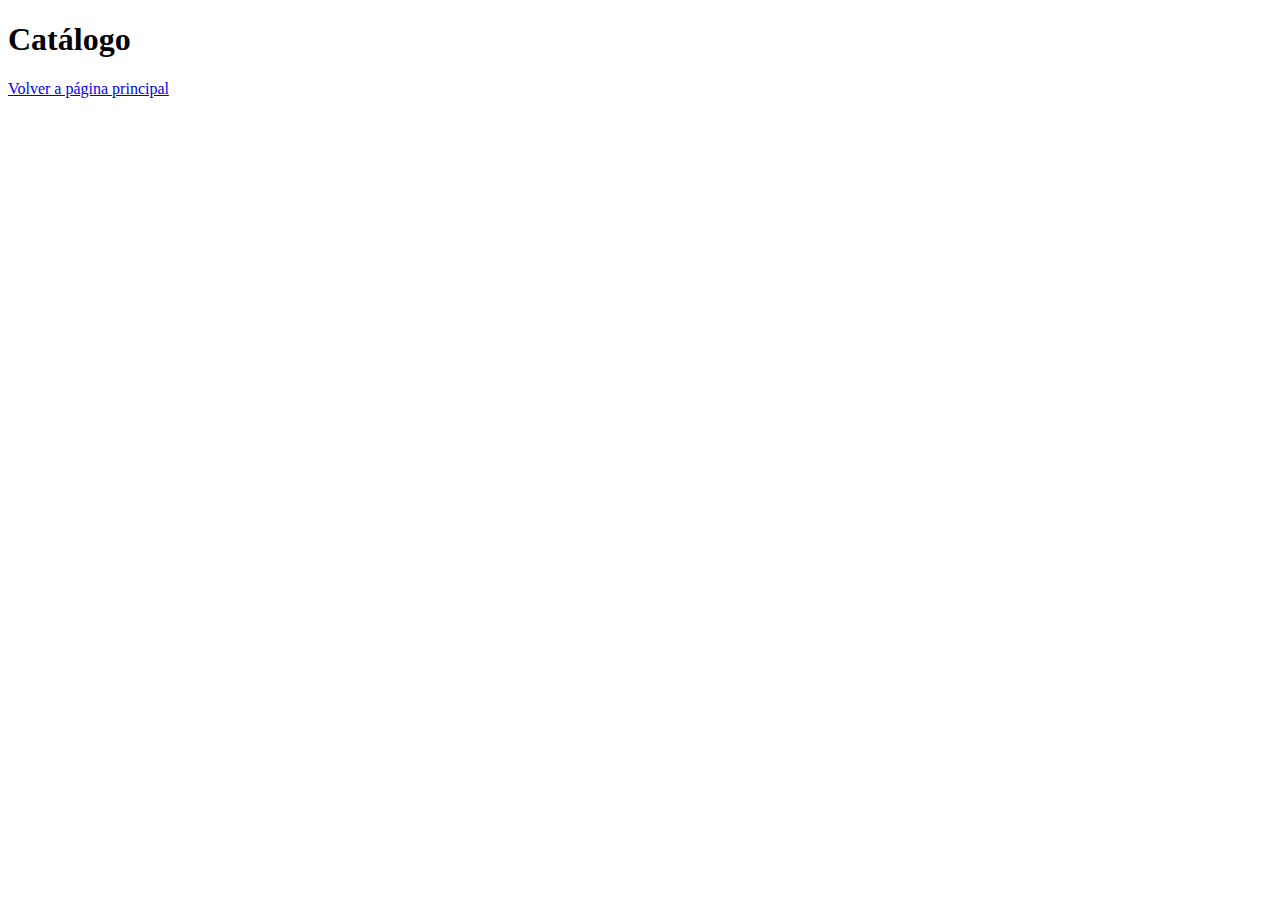
==== paginas/catalogo/catalogo.html @ 06f9dfde "Se ordeno el directorio" ====
<!DOCTYPE html>
<html lang="es">
<head>
    <meta charset="UTF-8">
    <meta http-equiv="X-UA-Compatible" content="IE=edge">
    <meta name="viewport" content="width=device-width, initial-scale=1.0">
    <title>Catálogo</title>
</head>
<body>
    <h1>Catálogo</h1>
    <a href="../../index.html" target="_top">Volver a página principal</a>
</body>
</html>
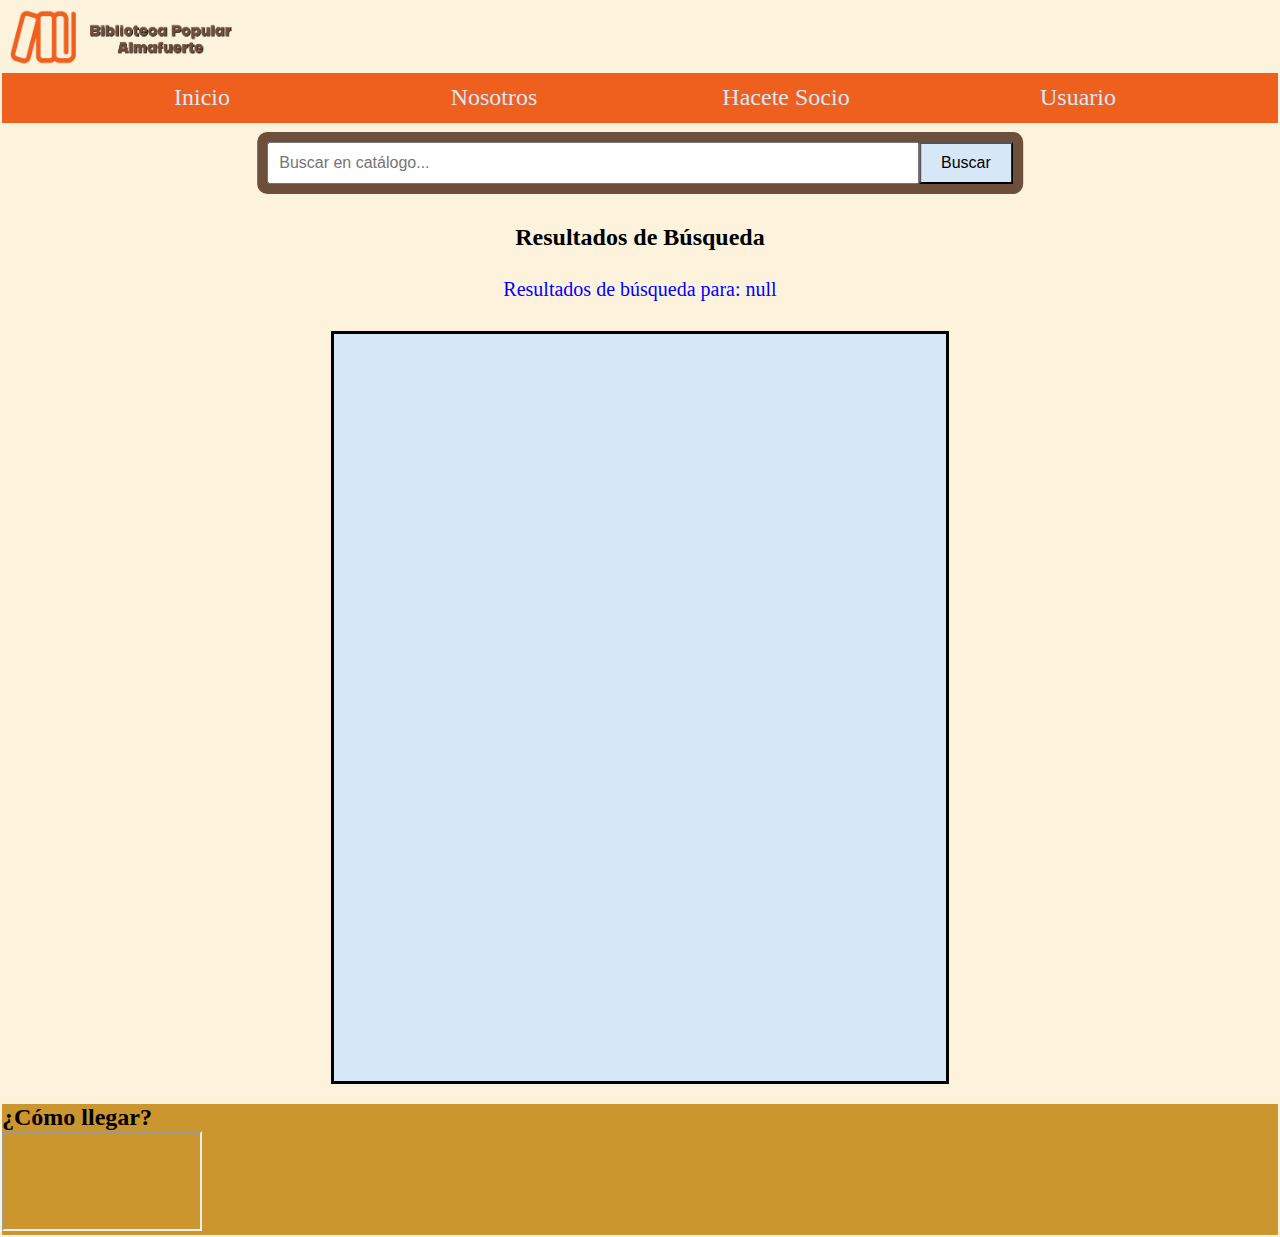
==== commit aacf8d4e: "Se realizo media queries y se añadio hamburguesa en barra de inicio" ====
--- a/paginas/catalogo/catalogo.html
+++ b/paginas/catalogo/catalogo.html
@@ -4,10 +4,69 @@
     <meta charset="UTF-8">
     <meta http-equiv="X-UA-Compatible" content="IE=edge">
     <meta name="viewport" content="width=device-width, initial-scale=1.0">
-    <title>Catálogo</title>
+    <link rel="stylesheet" href="style.css">
+        
+    <title>Proyecto Web</title>
 </head>
 <body>
-    <h1>Catálogo</h1>
-    <a href="../../index.html" target="_top">Volver a página principal</a>
+    <h1 id="titulo">Biblioteca Pupular Almafuerte</h1>
+    <header>
+        <div class="container_1">
+            <div class="encabezado">
+                <a href="../../index.html"><img class="logo" src="../../images/logos/logo-1.png" alt="Descripción del logo"></a>
+            </div>
+            <nav class="navbar">
+                <div class="hamburguer">
+                    <div class="hamburguer-line"></div>
+                    <div class="hamburguer-line"></div>
+                    <div class="hamburguer-line"></div>
+                </div>
+                <div class="mquery">
+                    <ul>
+                        <li>
+                            <a class="centered" href="../../index.html" target="_blank">Inicio</a>    
+                        </li>
+                        <li>
+                            <a class="centered" href="../../paginas/nosotros/nosotros.html" target="_blank">Nosotros</a>
+                        </li>
+                        <li>
+                            <a class="centered" href="paginas/hacete_socio/hacete_socio.html" target="_blank">Hacete Socio</a>
+                        </li>
+                        <li>
+                            <a class="centered" href="paginas/usuarios/usuario.html" target="_blank">Usuario</a>
+                        </li>
+                    </ul>
+                </div>          
+            </nav>
+        </div>
+    </header>
+        
+    <main>
+        <section>
+            <div class="container_2">
+                <div class="search">
+                    <form id="searchForm">
+                      <input type="text" id="searchInput" placeholder="Buscar en catálogo...">
+                      <button type="submit">Buscar</button>
+                    </form>
+                </div>
+                <div class="articulos-container">
+                    <h2>Resultados de Búsqueda <br><br></h2>
+                    <div id="searchResults"></div>
+                    <div id="pdfViewer"></div>
+                </div>
+            </div>
+        </section>
+    </main>
+
+    <footer>
+        <div class="container_3">
+            <div class="footer">
+                <h2>¿Cómo llegar?</h2>
+                <iframe class="mapa" src="https://www.google.com/maps/embed?pb=!1m18!1m12!1m3!1d3280.5109633697766!2d-58.5553916!3d-34.692290099999994!2m3!1f0!2f0!3f0!3m2!1i1024!2i768!4f13.1!3m3!1m2!1s0x95bcc61de2692b13%3A0xa25b6e759984312f!2sSarratea%204267%2C%20B1754CFW%20San%20Justo%2C%20Provincia%20de%20Buenos%20Aires!5e0!3m2!1ses!2sar!4v1682554478805!5m2!1ses!2sar" allowfullscreen="" loading="lazy" referrerpolicy="no-referrer-when-downgrade"></iframe>
+            </div>
+        </div>
+    </footer>
+    <script src="javascript.js"></script>    
 </body>
-</html>+</html>
--- a/paginas/catalogo/style.css
+++ b/paginas/catalogo/style.css
@@ -0,0 +1,299 @@
+* {
+    padding: 0;
+    margin: 0;
+    box-sizing: border-box;
+}
+#titulo {display: none;}
+
+header {grid-area: header;}
+main {grid-area: section;
+width: 100%;}
+footer {grid-area: footer;}
+
+body {
+    background-color: #fdf3dd;
+    display: grid;
+    grid-template-areas: 
+        "header header header header"
+        "section section section section"
+        "section section section section"
+        "section section section section"
+        "footer footer footer footer";
+    grid-gap: 0px;
+    padding: 2px;
+}
+
+/*********************   header   **************************/
+
+.encabezado {grid-area: encabezado;}
+.navbar {grid-area: navbar}
+
+.container_1 {
+    display: grid;
+    grid-template-areas:
+            "encabezado encabezado encabezado encabezado"
+            "navbar navbar navbar navbar";
+    grid-gap: 0px;
+}
+
+/*            encabezado               */
+
+.encabezado {
+    display: inline-block;
+    align-items: center;
+    height: 100%;   
+}
+
+.logo {
+    width: 15em;
+    height: 100%;
+}
+
+/*           barra de navegacion           */
+
+.hamburguer {
+    display: none;
+}
+
+    
+
+.centered {
+    display: flex;
+    justify-content: center;
+    align-items: center;
+}
+
+.navbar {
+        background-color: #ef601e;
+        transition: 1.0s ease;
+        transition: 0.3s all; 
+}
+
+.navbar:hover {
+    opacity: 1;   
+}
+ 
+.navbar.scroll {
+    background-color: #000000;
+    opacity: 0.5;
+    position: fixed;
+    top: 0;
+    left: 0;
+    width: 100%;
+    z-index: 9999;
+}
+
+.navbar.scroll:hover {
+    background-color: #ef601e;
+    opacity: 1;
+}
+
+nav ul {
+    display: flex;
+    flex-flow: row wrap; 
+    justify-content: space-evenly;
+    align-items: center; 
+    list-style-type: none;
+    height: 50px;
+    padding: 4px;
+    transition: 0.3s all;          
+}
+
+nav ul:hover {
+    
+    height: 60px;
+    transition: 0.3s all;
+}
+
+
+nav ul li {
+    height: 100%;
+    
+}
+
+nav ul li a {
+    text-decoration: none;
+    display: inline-block;
+    width: 8em;
+    height: 100%;
+    color: #d6e8f7;
+    transition: 0.3s all;
+    font-size: 1.5em;
+    
+}
+
+nav ul li a:hover {
+    background-color: #CAAACD;
+    color: #6E4F3B;
+    border-radius: 5px;
+    transition: 0.3s all;
+}
+
+
+@media screen and (max-width: 768px) {
+  .mquery {
+    display: none;
+  }
+  .centered {
+    display: flex;
+    justify-content: center;
+    align-items: center;
+}
+
+.navbar {
+        background-color: #ef601e;
+        transition: 1.0s ease;
+        transition: 0.3s all; 
+}
+
+.navbar:hover {
+    opacity: 1;   
+}
+ 
+.navbar.scroll {
+    background-color: #000000;
+    opacity: 0.5;
+    position: fixed;
+    top: 0;
+    left: 0;
+    width: 100%;
+    z-index: 9999;
+}
+
+.navbar.scroll:hover {
+    background-color: #ef601e;
+    opacity: 1;
+}
+
+  .hamburguer {
+    display: flex;
+    flex-direction: column;
+    justify-content: flex-end;
+    padding: 10px;
+    cursor: pointer;
+  }
+  
+  .hamburguer-line {
+    width: 30px;
+    height: 6px;
+    background-color: #d6e8f7;
+    margin: 4px;
+  }
+  
+  nav ul {
+    display: none;
+    flex-direction: column;
+    align-items: center;
+  }
+  
+  nav ul li {
+    width: 100%;
+    text-align: center;
+  }
+  
+  .hamburguer.active + ul {
+    display: block;
+  }
+}
+
+
+
+/************************      main      ***********************/
+
+.search {grid-area: search;}
+.articulos-container {grid-area: articulos;
+    width: 100%;
+    height: 100vh;
+    display: flex;
+    flex-direction: column;
+    justify-content: center;
+    align-items: center;
+    background-image: url('../catalogo/images/fondo.png');
+    background-size: cover;
+    background-position: center;
+    padding: 20px;
+}
+
+.container_2 {
+    display: grid;
+    grid-template-areas:
+            "search search search search"
+            "articulos articulos articulos articulos"
+            "articulos articulos articulos articulos";
+    grid-gap: 1px;
+    
+}
+
+/*               buscador                  */
+
+.search {
+    position: relative;
+    height: 5em;
+}
+
+#searchForm {
+    display: flex;
+    justify-content: center;
+    align-items: center;
+    position: absolute;
+    top: 50%;
+    left: 50%;
+    transform: translate(-50%, -50%);
+    background-color: #6E4F3B;
+    padding: 10px;
+    border-radius: 10px;
+    width: 60%;
+}
+  
+#searchInput {
+    width: 100%;
+    padding: 10px;
+    font-size: 16px;
+}
+  
+button {
+    padding: 10px 20px;
+    font-size: 16px;
+    background-color: #D6E8F7;
+}
+
+button:hover {
+    background-color: hsl(295, 39%, 65%);
+}
+
+  
+/*              visualizacion de busqueda             */
+
+#searchResults {
+    margin-bottom: 30px;
+    font-size: 20px;
+    color: blue;
+  }
+  
+  #pdfViewer {
+    width: 50%;
+    height: 100%;
+    background-color: #d6e8f7;
+    border: #000000 solid;
+  }
+
+/*      footer      */
+
+.footer {grid-area: footer}
+
+.container_3 {
+    display: grid;
+    grid-template-areas:
+            "footer footer footer footer";
+    
+}
+
+.footer {
+    background-color: #cb962e;
+}
+
+.mapa {
+    width: 200px;
+    height: 100px;
+    padding: 10px;    
+}
